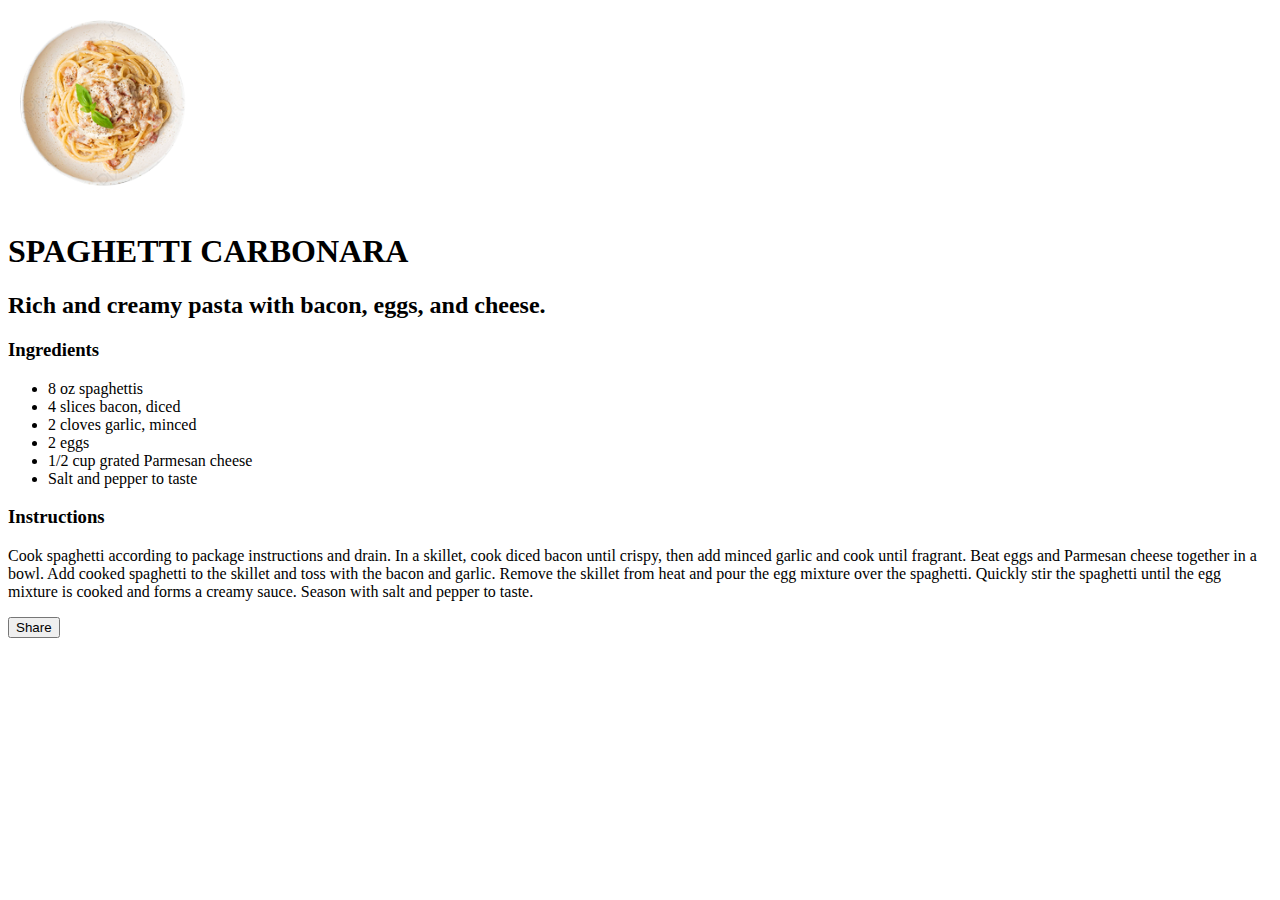
==== recipes/carbonara.html @ c7d77854 "recipe pages basic structure" ====
<!DOCTYPE html>
<html lang="en">

<head>
    <meta charset="UTF-8">
    <meta http-equiv="X-UA-Compatible" content="IE=edge">
    <meta name="viewport" content="width=device-width, initial-scale=1.0">
    <link href="https://cdn.jsdelivr.net/npm/bootstrap@5.3.0-alpha3/dist/css/bootstrap.min.css" rel="stylesheet"
        integrity="sha384-KK94CHFLLe+nY2dmCWGMq91rCGa5gtU4mk92HdvYe+M/SXH301p5ILy+dN9+nJOZ" crossorigin="anonymous">
    <title>Spaghetti Carbonara</title>
</head>

<body>
    <header>
        <div class="row d-flex align-items-center">
            <div class="col-md-2"> <img src="../img/carbonara.png" height="200px"></div>
            <div class="col-md-10">
                <h1>SPAGHETTI CARBONARA</h1>
            </div>
        </div>


        <h2>Rich and creamy pasta with bacon, eggs, and cheese.</h2>
    </header>
    <h3>Ingredients</h3>
    <ul>
        <li>8 oz spaghettis</li>
        <li>4 slices bacon, diced</li>
        <li>2 cloves garlic, minced</li>
        <li>2 eggs</li>
        <li>1/2 cup grated Parmesan cheese</li>
        <li>Salt and pepper to taste</li>
    </ul>
    <h3>Instructions</h3>
    <p>Cook spaghetti according to package instructions and drain.
        In a skillet, cook diced bacon until crispy, then add minced garlic and cook until fragrant.
        Beat eggs and Parmesan cheese together in a bowl.
        Add cooked spaghetti to the skillet and toss with the bacon and garlic.
        Remove the skillet from heat and pour the egg mixture over the spaghetti.
        Quickly stir the spaghetti until the egg mixture is cooked and forms a creamy sauce.
        Season with salt and pepper to taste.
    </p>
    <button>Share</button>
    <script src="https://cdn.jsdelivr.net/npm/bootstrap@5.3.0-alpha3/dist/js/bootstrap.bundle.min.js"
        integrity="sha384-ENjdO4Dr2bkBIFxQpeoTz1HIcje39Wm4jDKdf19U8gI4ddQ3GYNS7NTKfAdVQSZe"
        crossorigin="anonymous"></script>
</body>

</html>
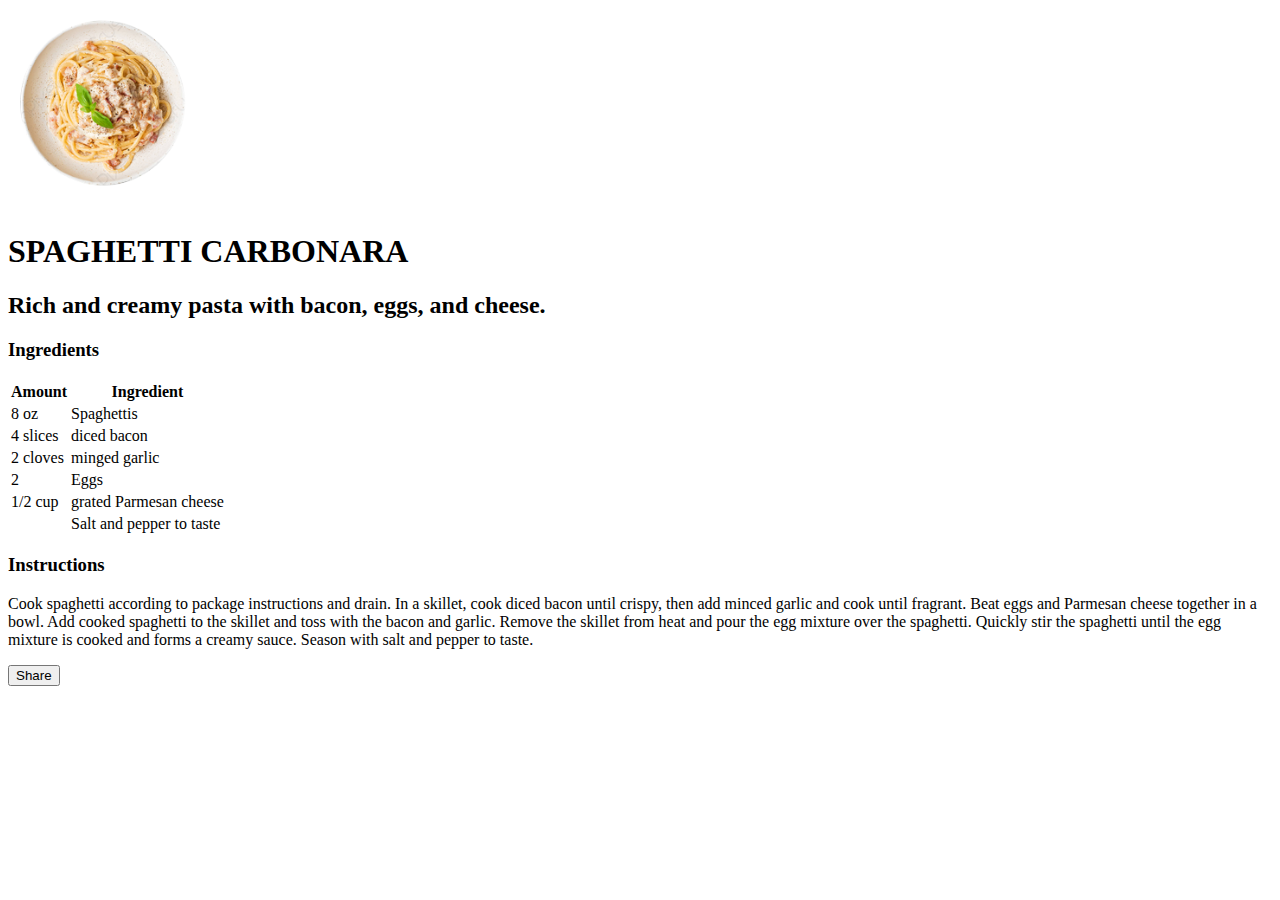
==== commit 008985c5: "update" ====
--- a/recipes/carbonara.html
+++ b/recipes/carbonara.html
@@ -22,15 +22,54 @@
 
         <h2>Rich and creamy pasta with bacon, eggs, and cheese.</h2>
     </header>
-    <h3>Ingredients</h3>
-    <ul>
+
+    <table class="table">
+        <thead>
+            <h3>Ingredients</h3>
+        </thead>
+        <tr>
+            <th>Amount</th>
+            <th>Ingredient</th>
+        </tr>
+        <tbody>
+            <tr>
+                <td>8 oz</td>
+                <td>Spaghettis</td>
+            </tr>
+            <tr>
+                <td>4 slices</td>
+                <td>diced bacon</td>
+            </tr>
+            <tr>
+                <td>2 cloves</td>
+                <td>minged garlic</td>
+            </tr>
+            <tr>
+                <td>2</td>
+                <td>Eggs</td>
+            </tr>
+            <tr>
+                <td>1/2 cup</td>
+                <td>grated Parmesan cheese</td>
+            </tr>
+            <tr>
+                <td></td>
+                <td>Salt and pepper to taste</td>
+            </tr>
+        </tbody>
+
+
+
+    </table>
+    <!-- <ul>
         <li>8 oz spaghettis</li>
         <li>4 slices bacon, diced</li>
         <li>2 cloves garlic, minced</li>
         <li>2 eggs</li>
         <li>1/2 cup grated Parmesan cheese</li>
         <li>Salt and pepper to taste</li>
-    </ul>
+    </ul> -->
+
     <h3>Instructions</h3>
     <p>Cook spaghetti according to package instructions and drain.
         In a skillet, cook diced bacon until crispy, then add minced garlic and cook until fragrant.
@@ -40,7 +79,9 @@
         Quickly stir the spaghetti until the egg mixture is cooked and forms a creamy sauce.
         Season with salt and pepper to taste.
     </p>
-    <button>Share</button>
+    <button class="btn btn-large btn-primary disabled">Share</button>
+
+
     <script src="https://cdn.jsdelivr.net/npm/bootstrap@5.3.0-alpha3/dist/js/bootstrap.bundle.min.js"
         integrity="sha384-ENjdO4Dr2bkBIFxQpeoTz1HIcje39Wm4jDKdf19U8gI4ddQ3GYNS7NTKfAdVQSZe"
         crossorigin="anonymous"></script>
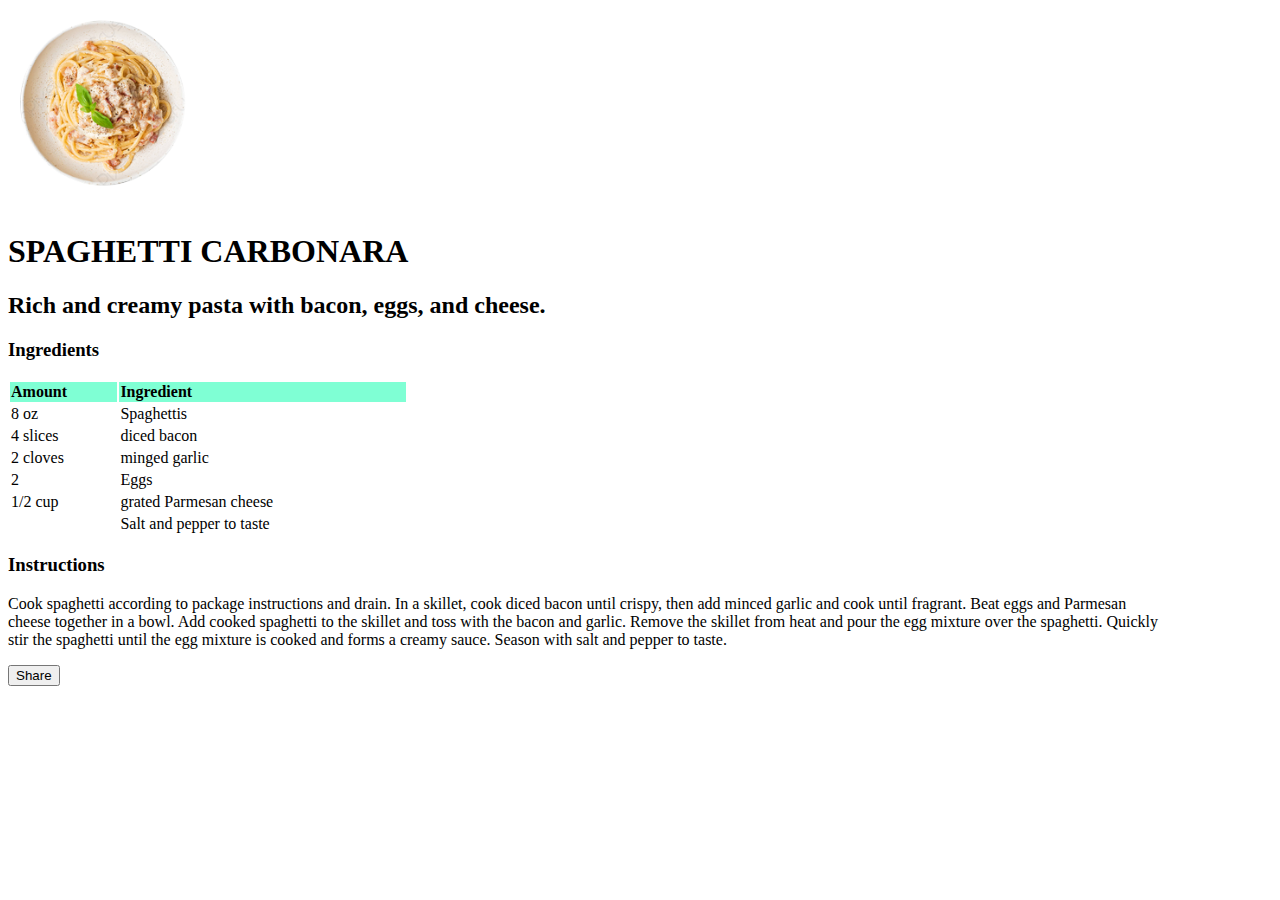
==== commit e197ce35: "onclick alert" ====
--- a/recipes/carbonara.html
+++ b/recipes/carbonara.html
@@ -7,10 +7,11 @@
     <meta name="viewport" content="width=device-width, initial-scale=1.0">
     <link href="https://cdn.jsdelivr.net/npm/bootstrap@5.3.0-alpha3/dist/css/bootstrap.min.css" rel="stylesheet"
         integrity="sha384-KK94CHFLLe+nY2dmCWGMq91rCGa5gtU4mk92HdvYe+M/SXH301p5ILy+dN9+nJOZ" crossorigin="anonymous">
+    <link rel="stylesheet" href="../styles.css">
     <title>Spaghetti Carbonara</title>
 </head>
 
-<body>
+<body class="recipebody">
     <header>
         <div class="row d-flex align-items-center">
             <div class="col-md-2"> <img src="../img/carbonara.png" height="200px"></div>
@@ -23,7 +24,7 @@
         <h2>Rich and creamy pasta with bacon, eggs, and cheese.</h2>
     </header>
 
-    <table class="table">
+    <table class="table recipetable">
         <thead>
             <h3>Ingredients</h3>
         </thead>
@@ -79,12 +80,14 @@
         Quickly stir the spaghetti until the egg mixture is cooked and forms a creamy sauce.
         Season with salt and pepper to taste.
     </p>
-    <button class="btn btn-large btn-primary disabled">Share</button>
+    <button onclick="shared()" class="btn btn-large btn-primary">Share</button>
 
-
+    <script src="../index.js"></script>
     <script src="https://cdn.jsdelivr.net/npm/bootstrap@5.3.0-alpha3/dist/js/bootstrap.bundle.min.js"
         integrity="sha384-ENjdO4Dr2bkBIFxQpeoTz1HIcje39Wm4jDKdf19U8gI4ddQ3GYNS7NTKfAdVQSZe"
         crossorigin="anonymous"></script>
 </body>
 
+</html>
+
 </html>--- a/styles.css
+++ b/styles.css
@@ -0,0 +1,29 @@
+iframe {
+    width: 80vw;
+    height: 80vh;
+}
+
+
+th {
+    background-color: aquamarine;
+}
+
+.recipebody {
+    width: 90%;
+}
+
+.recipetable {
+    min-width: 400px;
+    max-width: 600px;
+}
+
+th,
+td {
+    border: 0.5 px solid black;
+    text-align: left;
+}
+
+
+button:hover {
+    cursor: pointer;
+}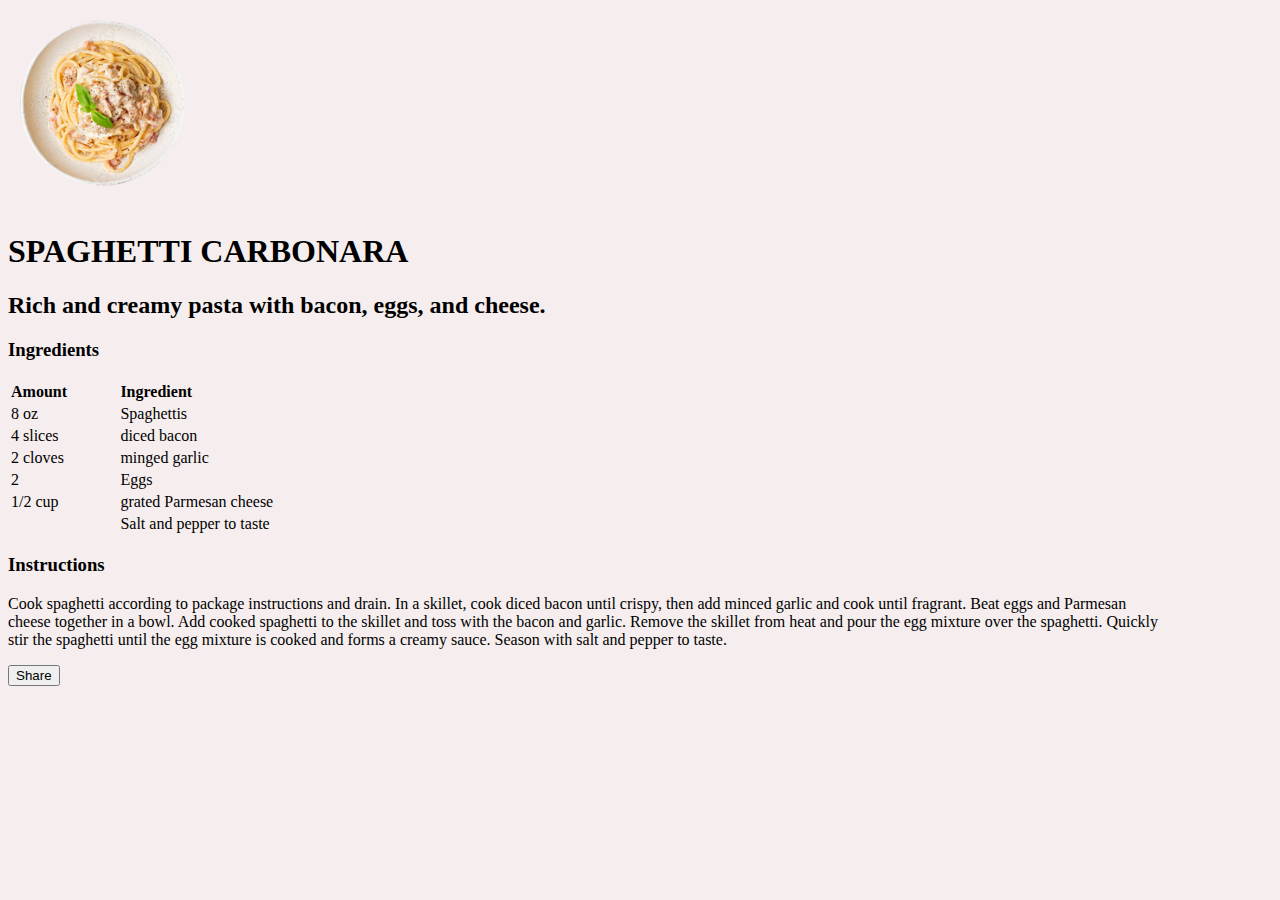
==== commit 65b69cf6: "Merge branch 'main' into recipepage_alina" ====
--- a/recipes/carbonara.html
+++ b/recipes/carbonara.html
@@ -7,11 +7,13 @@
     <meta name="viewport" content="width=device-width, initial-scale=1.0">
     <link href="https://cdn.jsdelivr.net/npm/bootstrap@5.3.0-alpha3/dist/css/bootstrap.min.css" rel="stylesheet"
         integrity="sha384-KK94CHFLLe+nY2dmCWGMq91rCGa5gtU4mk92HdvYe+M/SXH301p5ILy+dN9+nJOZ" crossorigin="anonymous">
+
     <link rel="stylesheet" href="../styles.css">
     <title>Spaghetti Carbonara</title>
 </head>
 
 <body class="recipebody">
+
     <header>
         <div class="row d-flex align-items-center">
             <div class="col-md-2"> <img src="../img/carbonara.png" height="200px"></div>
@@ -23,6 +25,7 @@
 
         <h2>Rich and creamy pasta with bacon, eggs, and cheese.</h2>
     </header>
+
 
     <table class="table recipetable">
         <thead>
@@ -62,14 +65,7 @@
 
 
     </table>
-    <!-- <ul>
-        <li>8 oz spaghettis</li>
-        <li>4 slices bacon, diced</li>
-        <li>2 cloves garlic, minced</li>
-        <li>2 eggs</li>
-        <li>1/2 cup grated Parmesan cheese</li>
-        <li>Salt and pepper to taste</li>
-    </ul> -->
+  
 
     <h3>Instructions</h3>
     <p>Cook spaghetti according to package instructions and drain.
@@ -80,14 +76,14 @@
         Quickly stir the spaghetti until the egg mixture is cooked and forms a creamy sauce.
         Season with salt and pepper to taste.
     </p>
+
     <button onclick="shared()" class="btn btn-large btn-primary">Share</button>
 
     <script src="../index.js"></script>
+
     <script src="https://cdn.jsdelivr.net/npm/bootstrap@5.3.0-alpha3/dist/js/bootstrap.bundle.min.js"
         integrity="sha384-ENjdO4Dr2bkBIFxQpeoTz1HIcje39Wm4jDKdf19U8gI4ddQ3GYNS7NTKfAdVQSZe"
         crossorigin="anonymous"></script>
 </body>
 
 </html>
-
-</html>--- a/styles.css
+++ b/styles.css
@@ -1,12 +1,10 @@
+
 iframe {
     width: 80vw;
     height: 80vh;
 }
 
 
-th {
-    background-color: aquamarine;
-}
 
 .recipebody {
     width: 90%;
@@ -26,4 +24,64 @@
 
 button:hover {
     cursor: pointer;
-}+}
+
+body{
+    background-color: rgb(246, 238, 238);
+}
+#main-recipe {
+    background-image:url("https://images.unsplash.com/photo-1615800098799-0ccb261b1f92?ixlib=rb-4.0.3&ixid=MnwxMjA3fDB8MHxwaG90by1wYWdlfHx8fGVufDB8fHx8&auto=format&fit=crop&w=1010&q=80");
+    background-size: cover;
+  background-position: center center;
+  background-attachment: fixed;
+  opacity: 0.8;
+  font-weight: 600;
+}
+#recipe-img{
+    position: relative;
+    display: inline-block;
+    padding-bottom: 10px;
+}
+a:hover img::after {
+    content: attr(title);
+    display: block;
+    position: absolute;
+    bottom: 100%;
+    left: 50%;
+    transform: translateX(-50%);
+    padding: 5px;
+    background: #fff;
+    border: 1px solid #ccc;
+}
+.nav-link {
+    color: black;
+    padding: 20px;
+}
+#recipe-list {
+    padding: 5px;
+}
+.container-paragraph {
+    font-family:'Gill Sans', 'Gill Sans MT', Calibri, 'Trebuchet MS', sans-serif;
+    padding-top: 30px;
+    font-size: larger;
+    font-weight: lighter;
+}
+hr {
+    padding-bottom: 20px;
+}
+.cards-container {
+    margin-top: 20px;
+}
+.card {
+    background-color: rgb(246, 238, 238);
+    border: none;
+}
+.container-quote {
+    font-family:'Gill Sans', 'Gill Sans MT', Calibri, 'Trebuchet MS', sans-serif;
+    font-size: medium;
+    font-weight: lighter;
+}
+.side-title {
+text-align: center;
+padding-top: 10px;
+}
